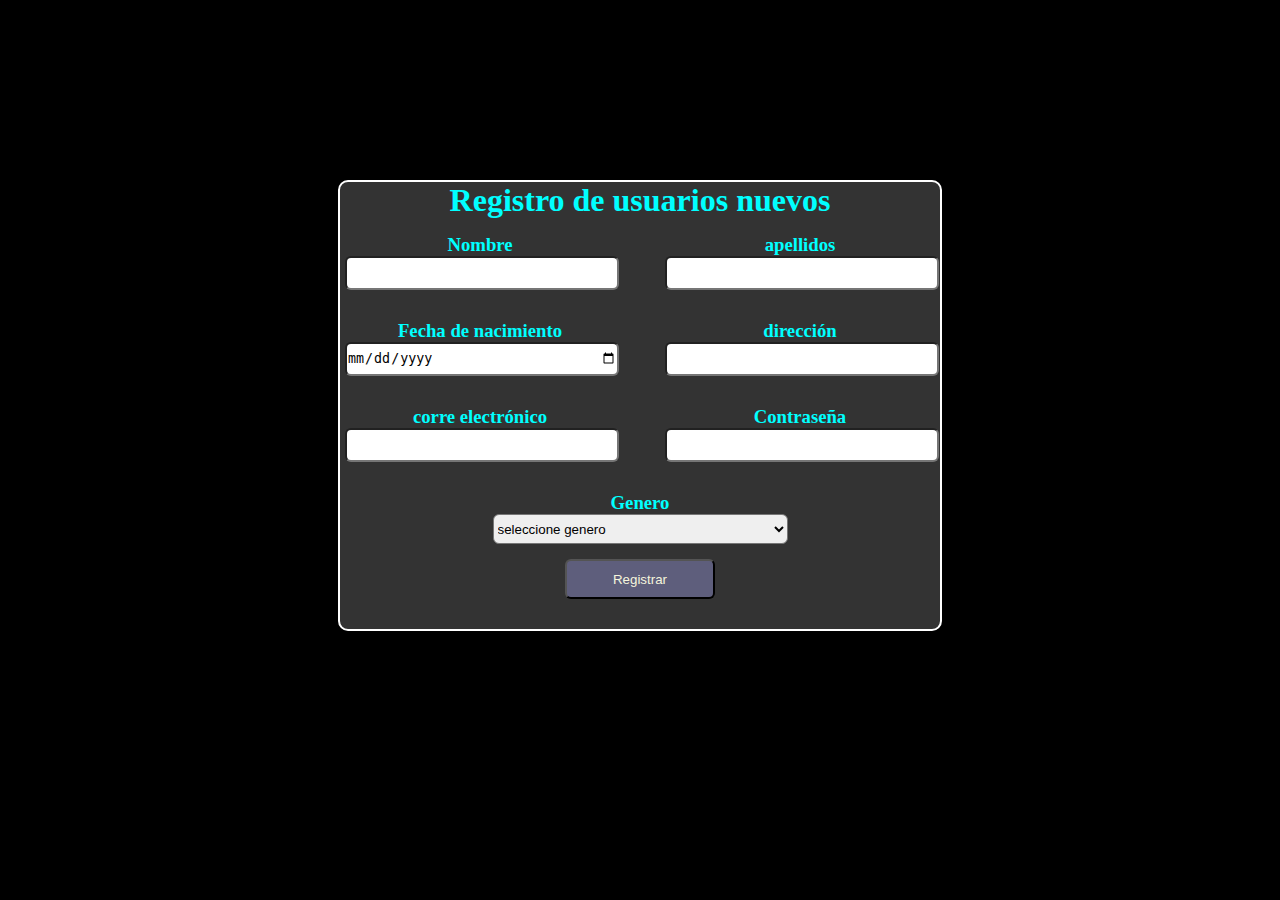
==== Alex/index.html @ 1d134760 "V1 del formulario" ====
<!DOCTYPE html>
<html lang="es">
    <head>
        <link rel="stylesheet" href="stilos.css">
        <meta charset="UTF-8">
        <meta http-equiv="X-UA-Compatible" content="IE=edge">
        <meta name="viewport" content="width=device-width, initial-scale=1.0">
        <title>Formularios</title>
    </head>
    <body>
        <div class="container">
            <h1>Registro de usuarios nuevos</h1>
            <form action="Backend/registoUsuarios.html" method="get">
                <div class="fila">
                    <div class="col1">
                        <div class="titulo">
                            <h3>Nombre</h3>
                        </div>
                        <div class="caja">
                            <input type="text" > 
                        </div>
                    </div>
                    <div class="col2">
                        <div class="titulo">
                            <h3>apellidos</h3>
                        </div>
                        <div class="caja">
                            <input type="text">
                        </div>
                    </div>
                </div>
                <div class="fila">
                    <div class="col1">
                        <div class="titulo">
                            <h3>Fecha de nacimiento</h3>
                        </div>
                        <div class="caja">
                            <input type="date">
                        </div>
                    </div>
                    <div class="col2">
                        <div class="titulo">
                            <h3>dirección</h3>
                        </div>
                        <div class="caja">
                            <input type="text">
                        </div>
                    </div>
                </div>
                <div class="fila">
                    <div class="col1">
                        <div class="titulo">
                            <h3>corre electrónico</h3>
                        </div>
                        <div class="caja">
                            <input type="mail">
                        </div>
                    </div>
                    <div class="col2">
                        <div class="titulo">
                            <h3>Contraseña</h3>
                        </div>
                        <div class="caja">
                            <input type="password">
                        </div>
                    </div>
                </div>
                <div class="fila">
                    <center><div class="col">
                        <div class="titulo">
                            <h3>Genero</h3>
                        </div>
                        <div class="caja">
                            <select name="" id="">
                                <option  value="">
                                    seleccione genero
                                </option>
                                <option value="">
                                    Femenino
                                </option>
                                <option value="">
                                    Masculino
                                </option>
                            </select>
                        </div>
                    </div>
                </center>
                </div>
                <input class="boton" type="submit" value="Registrar">
            </form>
        </div>
    
    </body>
</html>
---- Alex/stilos.css ----
*{
    margin:0;
    padding: 0;
}
body{
    background-color: black;
}
.container {
    text-align: center;
    background-color: rgb(255, 255, 255, 0.2);
    width: 600px;
    border: 2px solid white;
    border-radius: 10px;
    margin: 180px auto;
    overflow:hidden;
}
.fila{
    padding: 15px 5px;
    overflow: hidden;

}
.col1{
float: left;
width: 270px;
}
.col2{
    float: right;
    width: 270px;
}
input{
    width: 100%;
    border-radius: 6px;
    height: 30px;
}
.titulo{
    color:aqua;
}
h1{
    color: aqua;
}
select{
    width: 100%;
    border-radius: 6px;
    height: 30px;
}
.col{

    width: 50%;
}
.boton{
    width: 150px;
    height: 40px;
    background-color: rgb(94, 94, 124);
    color:beige;
    margin-bottom: 30px;
}
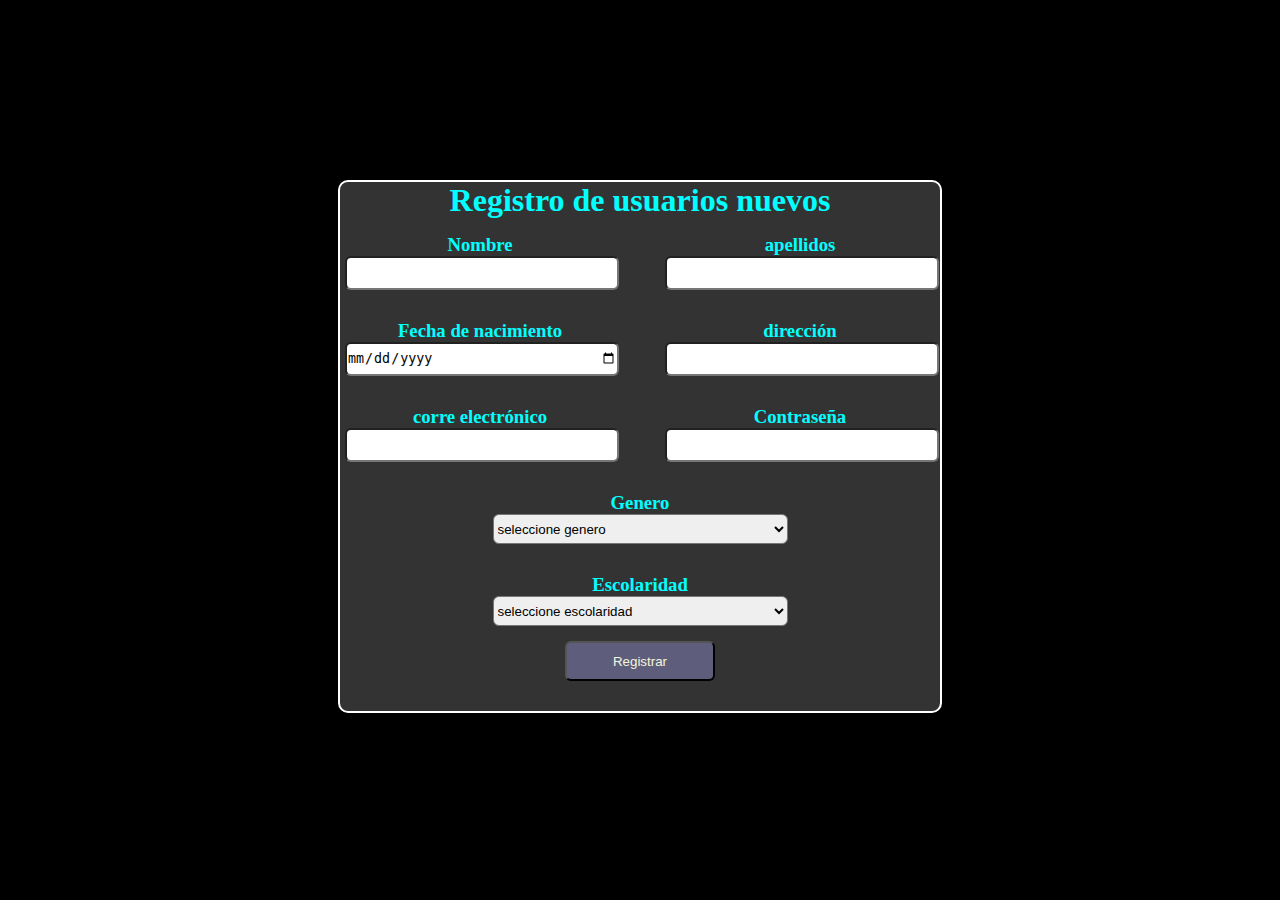
==== commit aaa8f963: "v2 formulario" ====
--- a/Alex/index.html
+++ b/Alex/index.html
@@ -86,6 +86,30 @@
                     </div>
                 </center>
                 </div>
+                <div class="fila">
+                    <center><div class="col">
+                        <div class="titulo">
+                            <h3>Escolaridad</h3>
+                        </div>
+                        <div class="caja">
+                            <select name="" id="">
+                                <option  value="">
+                                    seleccione escolaridad
+                                </option>
+                                <option value="">
+                                    Colegio
+                                </option>
+                                <option value="">
+                                    Tecnico
+                                </option>
+                                <option value="">
+                                    Univeristario
+                                </option>
+                            </select>
+                        </div>
+                    </div>
+                </center>
+                </div>
                 <input class="boton" type="submit" value="Registrar">
             </form>
         </div>
